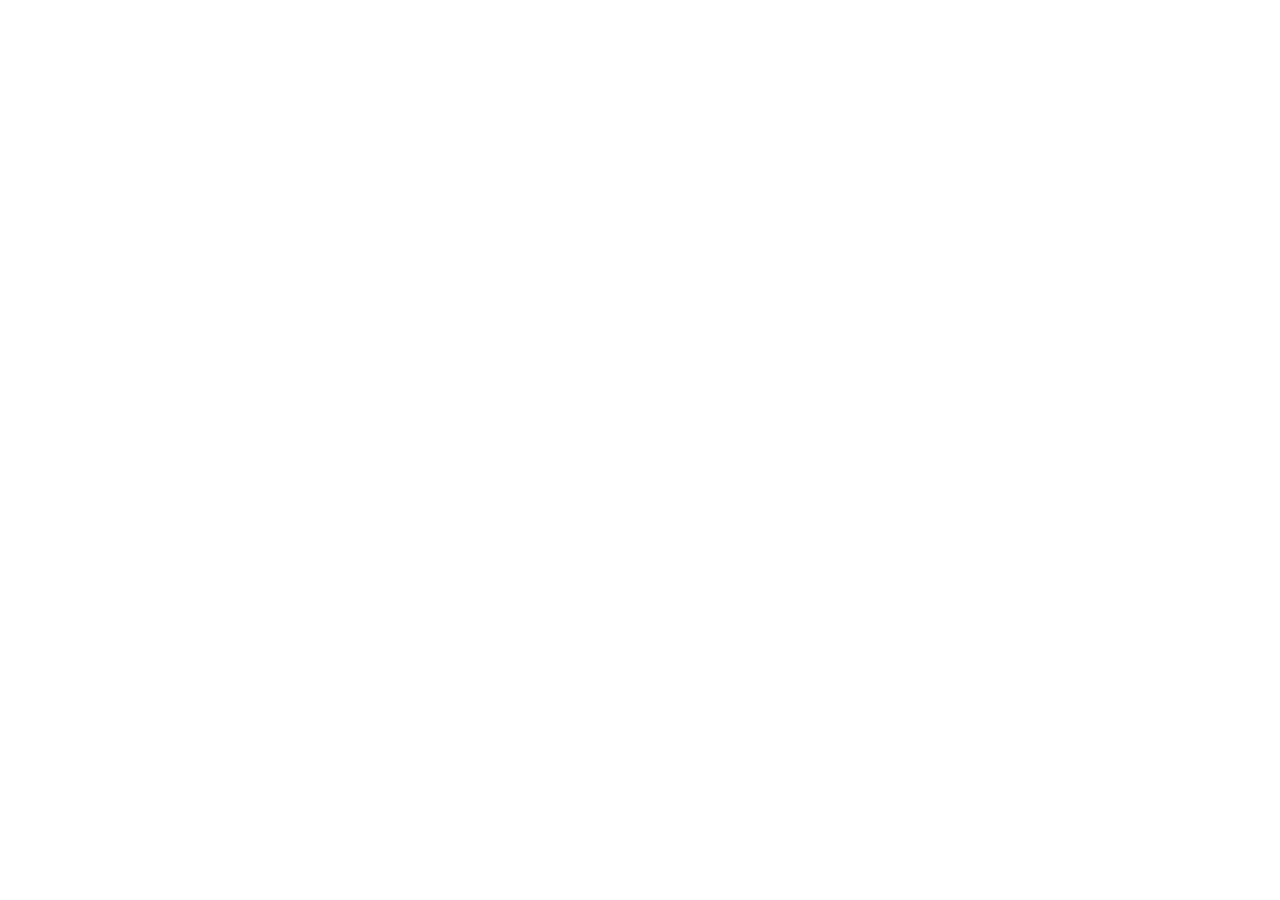
==== tests/form-builder/index.html @ b8e986cd "added test" ====
<!doctype html><html lang=""><head><meta charset="utf-8"><meta http-equiv="X-UA-Compatible" content="IE=edge"><meta name="viewport" content="width=device-width,initial-scale=1"><link rel="icon" href="/favicon.ico"><title>form-builder</title><script defer="defer" src="/js/chunk-vendors.8c70c62c.js"></script><script defer="defer" src="/js/app.ae568aeb.js"></script><link href="/css/chunk-vendors.8a42e1de.css" rel="stylesheet"><link href="/css/app.f9303f64.css" rel="stylesheet"></head><body><noscript><strong>We're sorry but form-builder doesn't work properly without JavaScript enabled. Please enable it to continue.</strong></noscript><div id="app"></div></body></html>
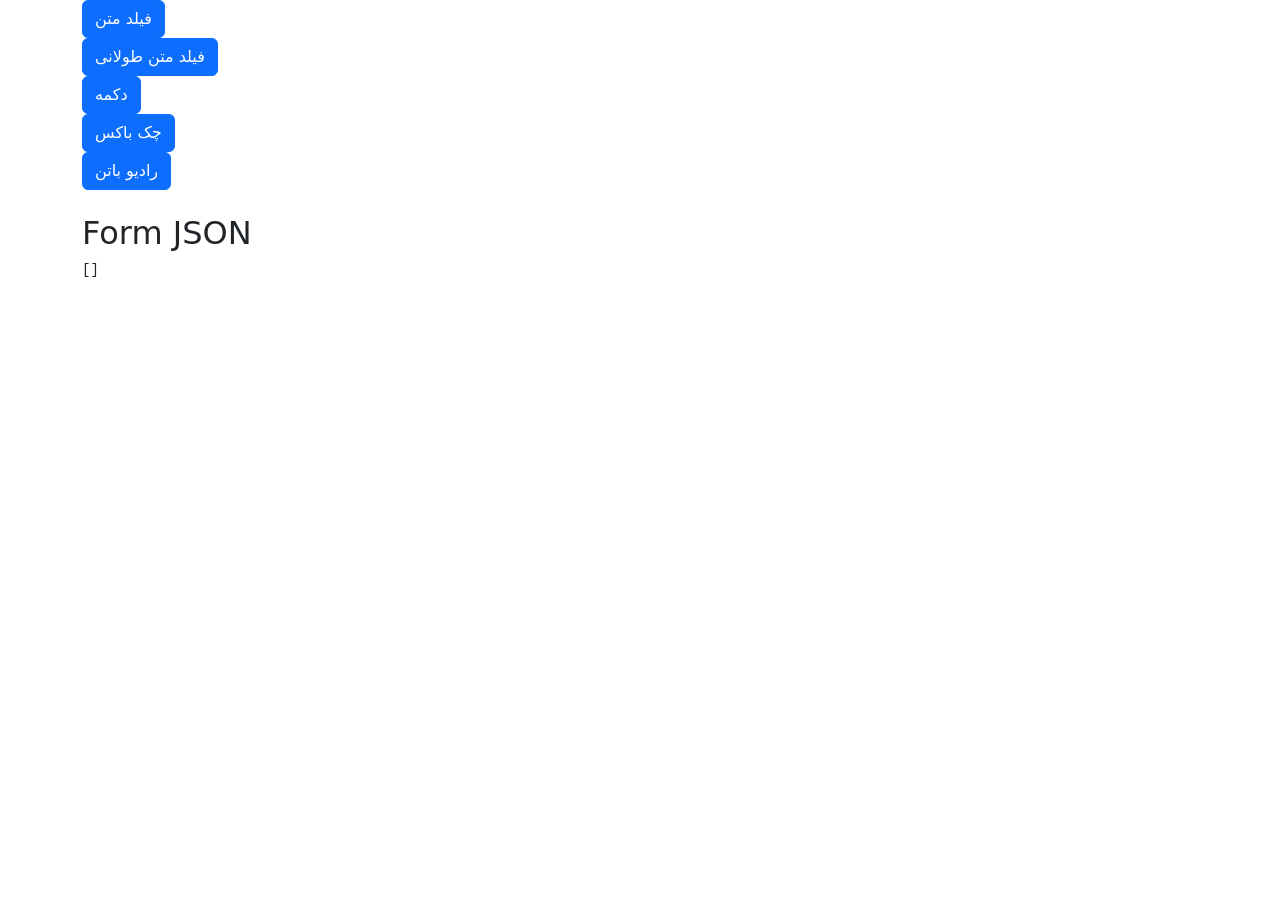
==== commit 45ff98d7: "update test" ====
--- a/tests/form-builder/index.html
+++ b/tests/form-builder/index.html
@@ -1 +1 @@
-<!doctype html><html lang=""><head><meta charset="utf-8"><meta http-equiv="X-UA-Compatible" content="IE=edge"><meta name="viewport" content="width=device-width,initial-scale=1"><link rel="icon" href="/favicon.ico"><title>form-builder</title><script defer="defer" src="/js/chunk-vendors.8c70c62c.js"></script><script defer="defer" src="/js/app.ae568aeb.js"></script><link href="/css/chunk-vendors.8a42e1de.css" rel="stylesheet"><link href="/css/app.f9303f64.css" rel="stylesheet"></head><body><noscript><strong>We're sorry but form-builder doesn't work properly without JavaScript enabled. Please enable it to continue.</strong></noscript><div id="app"></div></body></html>+<!doctype html><html lang="fa"><head><meta charset="utf-8"><meta http-equiv="X-UA-Compatible" content="IE=edge"><meta name="viewport" content="width=device-width,initial-scale=1"><link rel="icon" href="/tests/form-builder/favicon.ico"><title>form-builder</title><script defer="defer" src="/tests/form-builder/js/chunk-vendors.8c70c62c.js"></script><script defer="defer" src="/tests/form-builder/js/app.ae568aeb.js"></script><link href="/tests/form-builder/css/chunk-vendors.8a42e1de.css" rel="stylesheet"><link href="/css/app.f9303f64.css" rel="stylesheet"></head><body><noscript><strong>We're sorry but form-builder doesn't work properly without JavaScript enabled. Please enable it to continue.</strong></noscript><div id="app"></div></body></html>
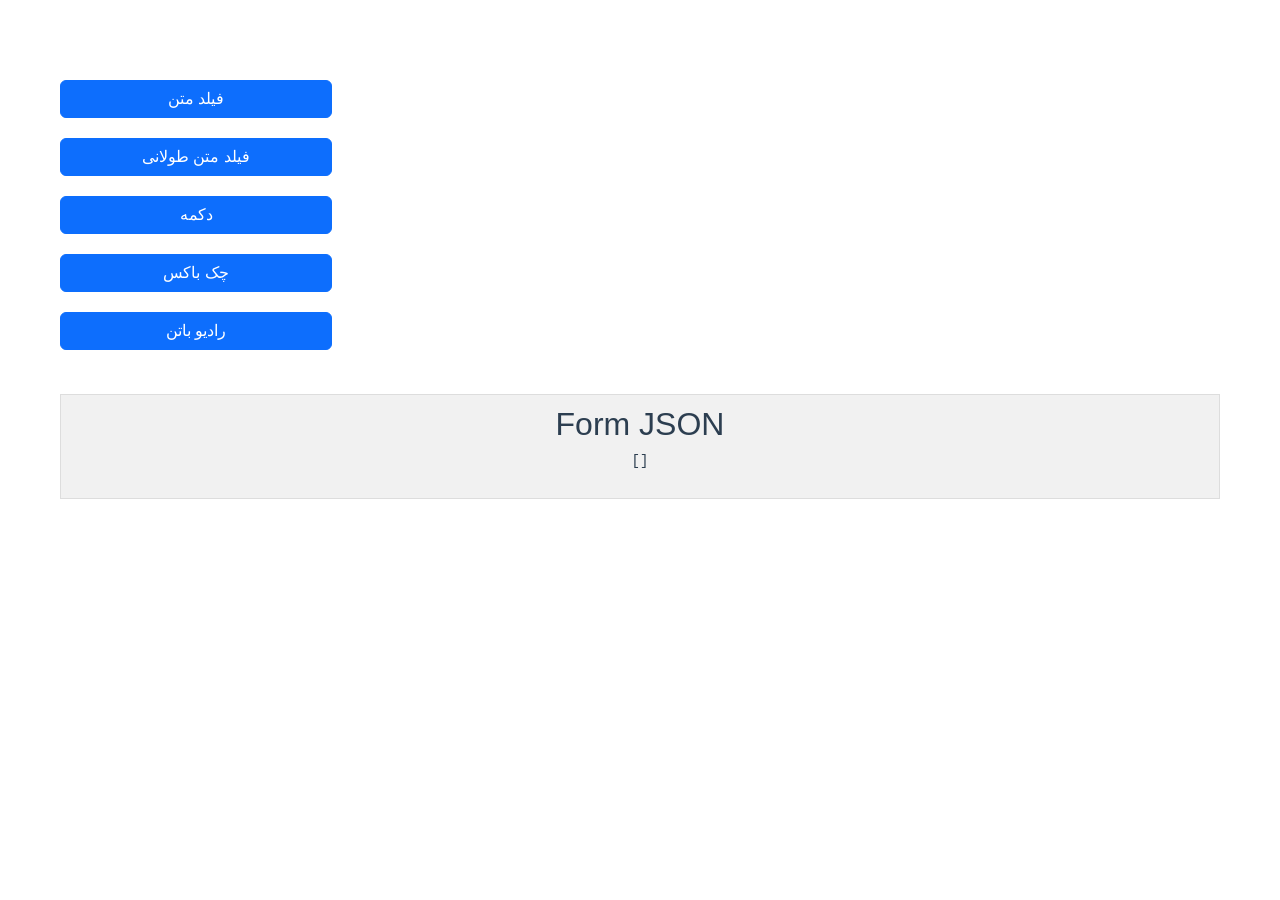
==== commit cc3a40c4: "update test" ====
--- a/tests/form-builder/index.html
+++ b/tests/form-builder/index.html
@@ -1 +1 @@
-<!doctype html><html lang="fa"><head><meta charset="utf-8"><meta http-equiv="X-UA-Compatible" content="IE=edge"><meta name="viewport" content="width=device-width,initial-scale=1"><link rel="icon" href="/tests/form-builder/favicon.ico"><title>form-builder</title><script defer="defer" src="/tests/form-builder/js/chunk-vendors.8c70c62c.js"></script><script defer="defer" src="/tests/form-builder/js/app.ae568aeb.js"></script><link href="/tests/form-builder/css/chunk-vendors.8a42e1de.css" rel="stylesheet"><link href="/css/app.f9303f64.css" rel="stylesheet"></head><body><noscript><strong>We're sorry but form-builder doesn't work properly without JavaScript enabled. Please enable it to continue.</strong></noscript><div id="app"></div></body></html>+<!doctype html><html lang="fa"><head><meta charset="utf-8"><meta http-equiv="X-UA-Compatible" content="IE=edge"><meta name="viewport" content="width=device-width,initial-scale=1"><link rel="icon" href="/tests/form-builder/favicon.ico"><title>form-builder</title><script defer="defer" src="/tests/form-builder/js/chunk-vendors.8c70c62c.js"></script><script defer="defer" src="/tests/form-builder/js/app.ae568aeb.js"></script><link href="/tests/form-builder/css/chunk-vendors.8a42e1de.css" rel="stylesheet"><link href="/tests/form-builder/css/app.f9303f64.css" rel="stylesheet"></head><body><noscript><strong>We're sorry but form-builder doesn't work properly without JavaScript enabled. Please enable it to continue.</strong></noscript><div id="app"></div></body></html>
--- a/tests/form-builder/css/app.f9303f64.css
+++ b/tests/form-builder/css/app.f9303f64.css
@@ -0,0 +1 @@
+.form-builder{padding:20px;max-width:1200px;margin:auto}.field-container{display:flex;align-items:center;margin-bottom:10px}.field{border:1px solid #ddd;padding:10px;background:#f9f9f9;cursor:move;flex-grow:1}.field.selected{border-color:#007bff;background-color:#e0f7ff}.controls{display:flex;flex-direction:column;gap:10px}.control-item,.controls{margin-bottom:10px}.btn-block{width:100%}.field-settings{margin-bottom:20px}.field-settings,.form-json{background:#f1f1f1;padding:10px;border:1px solid #ddd}#app{font-family:Avenir,Helvetica,Arial,sans-serif;-webkit-font-smoothing:antialiased;-moz-osx-font-smoothing:grayscale;text-align:center;color:#2c3e50;margin-top:60px}
